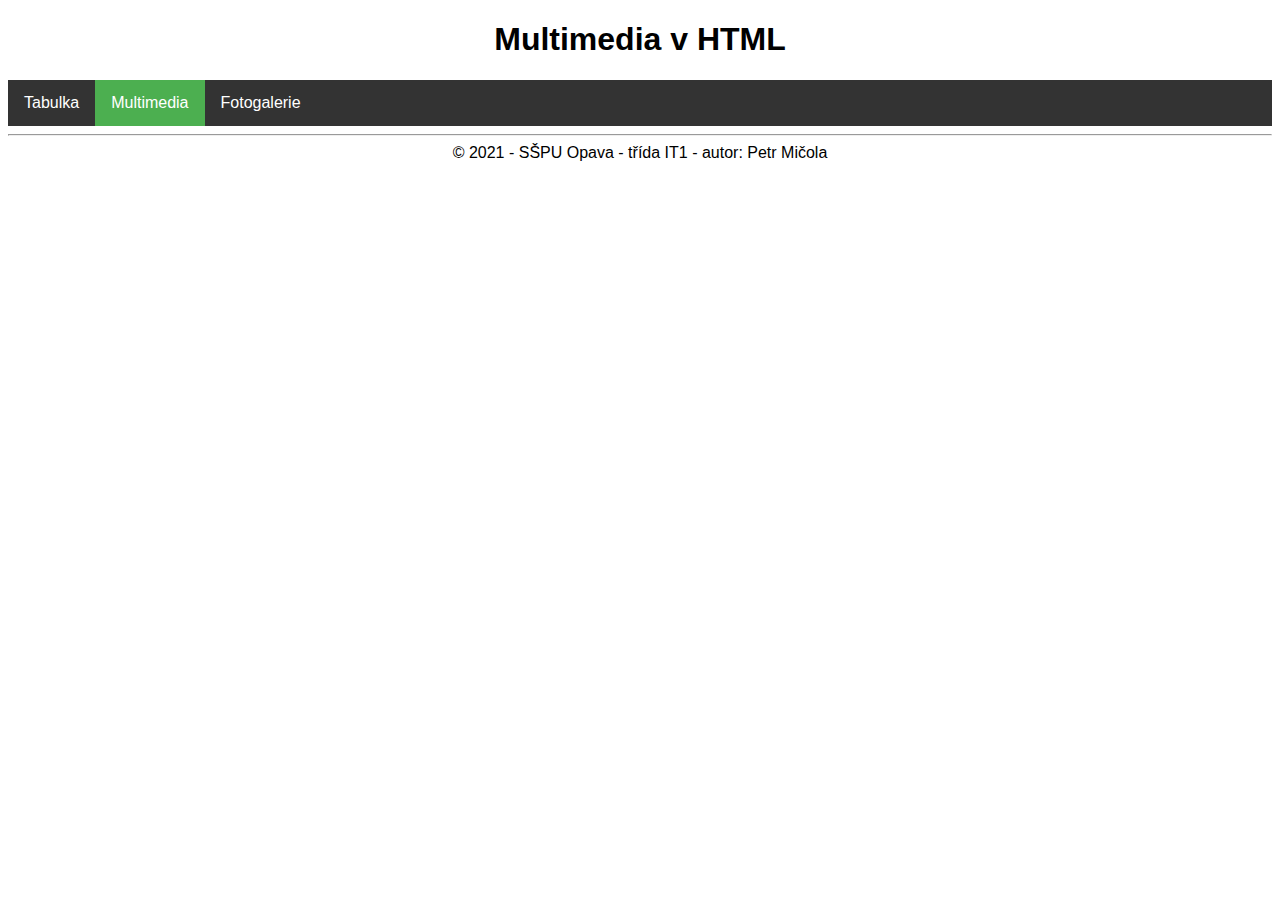
==== multimedia/index.html @ 7831fbf1 "První úpravy" ====
<!DOCTYPE html>
<html lang="cs">

<head>
    <meta charset="UTF-8">
    <meta http-equiv="X-UA-Compatible" content="IE=edge">
    <meta name="viewport" content="width=device-width, initial-scale=1.0">
    <title>Multimedia v HTML</title>
    <link rel="stylesheet" href="style.css">
    <link rel="icon" href="img/favicon.png">
</head>

<body>
    <header>
        <h1>Multimedia v HTML</h1>
        <ul>
            <li><a href="../tabulka/index.html">Tabulka</a></li>
            <li><a class="active" href="../multimedia/index.html">Multimedia</a></li>
            <li><a href="../fotogalerie/index.html">Fotogalerie</a></li>
        </ul>
    </header>

    <main></main>
    <footer>
        <hr>&copy; 2021 - SŠPU Opava - třída IT1 - autor: Petr Mičola</footer>
</body>

</html>
---- multimedia/style.css ----
body {
    font-family: 'Open Sans', sans-serif;
}

header {
    text-align: center; 
}

main {
    width: 60%;  
    margin: 0 auto;
    text-align: justify;
}

footer { 
    text-align: center;
}

/*navbar*/
ul {
    list-style-type: none;
    margin: 0;
    padding: 0;
    overflow: hidden;
    background-color: #333;
  }
  
  li {
    float: left;
  }
  
  li a {
    display: block;
    color: white;
    text-align: center;
    padding: 14px 16px;
    text-decoration: none;
  }
  
  li a:hover {
    background-color: #111;
  }
  .active {
    background-color: #4CAF50;
  }
  /*navbar*/
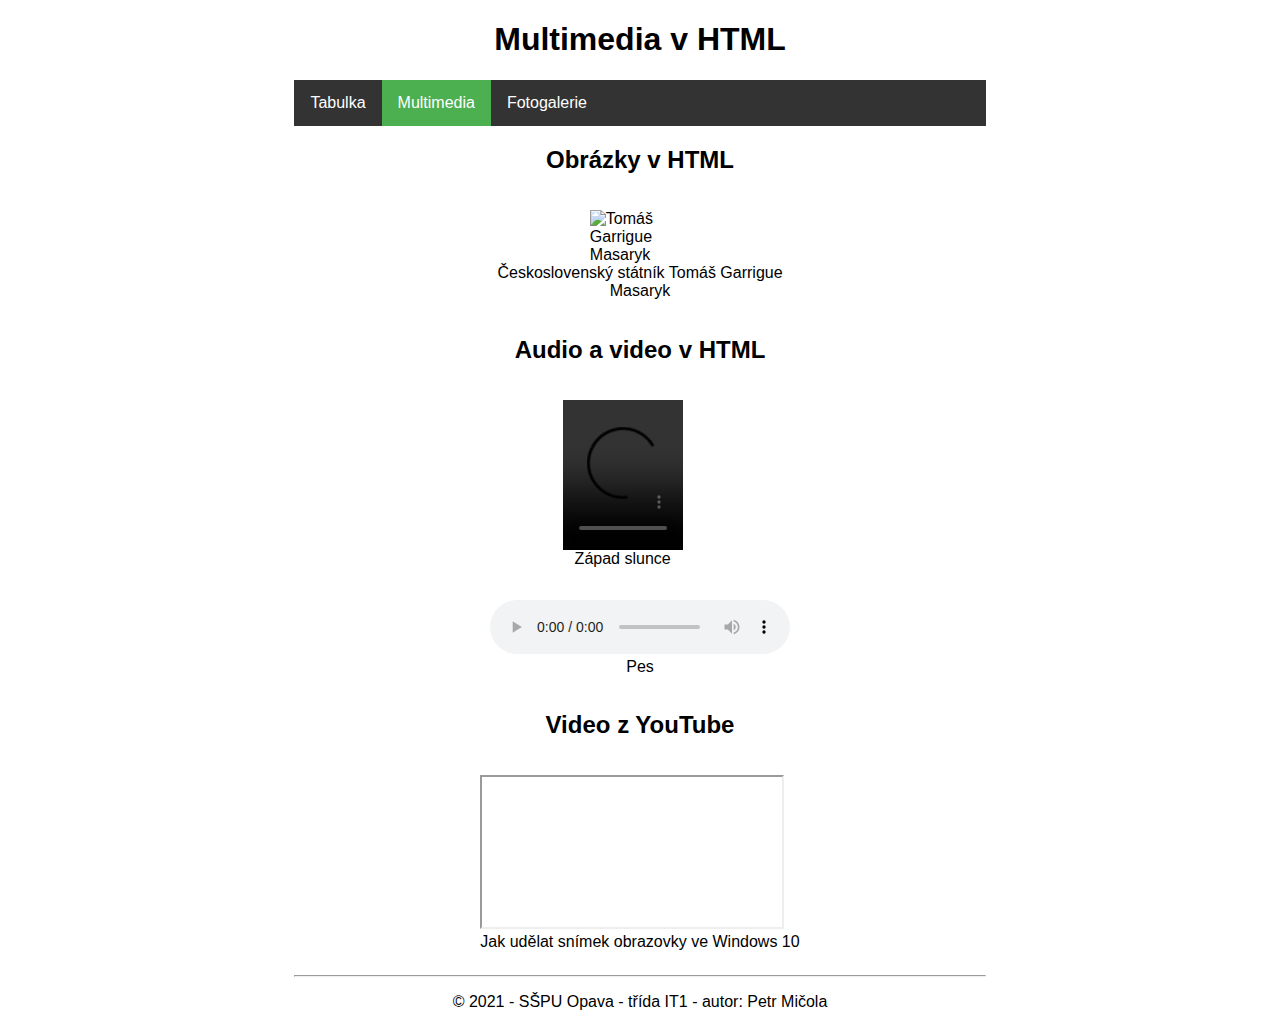
==== commit 66fbea92: "Základy hotové, zbývají stylové úpravy stránky" ====
--- a/multimedia/index.html
+++ b/multimedia/index.html
@@ -20,9 +20,45 @@
         </ul>
     </header>
 
-    <main></main>
+    <main>
+        <h2>Obrázky v HTML</h2>
+        <div>
+            <figure >
+                <img class="center" src="img/tgm.png" alt="Tomáš Garrigue Masaryk" width="30%">
+                <figcaption>Československý státník Tomáš Garrigue Masaryk</figcaption>
+            </figure>
+        </div>
+        <h2>Audio a video v HTML</h2>
+        <div>
+            <figure>
+                <video class="center" width="40%" controls>
+                    <source src="media/slunce.mp4" type="video/mp4">
+                    Váš prohlížeč bohužel nepodporuje tento formát.
+                </video>
+                <figcaption>Západ slunce</figcaption>
+            </figure>
+        </div>
+        <div>
+            <figure class="center">
+                <audio controls>
+                    <source src="media/pes.mp3" type="audio/mp3">
+                    Váš prohlížeč bohužel nepodporuje tento formát.
+                </audio>
+                <figcaption>Pes</figcaption>
+            </figure>
+        </div>
+        <h2>Video z YouTube</h2>
+        <div>
+            <figure class="center">
+                <iframe src="https://www.youtube.com/embed/cbGspKcR_5s"></iframe>
+                <figcaption>Jak udělat snímek obrazovky ve Windows 10</figcaption>
+            </figure>
+        </div>
+    </main>
     <footer>
-        <hr>&copy; 2021 - SŠPU Opava - třída IT1 - autor: Petr Mičola</footer>
+        <hr>
+        <p>&copy; 2021 - SŠPU Opava - třída IT1 - autor: Petr Mičola</p>
+    </footer>
 </body>
 
 </html>--- a/multimedia/style.css
+++ b/multimedia/style.css
@@ -1,46 +1,69 @@
 body {
-    font-family: 'Open Sans', sans-serif;
+  font-family: 'Open Sans', sans-serif;
+  margin-left: 23%;
+  margin-right: 23%;
 }
 
 header {
-    text-align: center; 
+  text-align: center;
+}
+
+div {
+  display: flex;
+  align-items: center;
 }
 
 main {
-    width: 60%;  
-    margin: 0 auto;
-    text-align: justify;
+  width: 60%;
+  margin: 0 auto;
+  text-align: justify;
 }
 
-footer { 
-    text-align: center;
+footer {
+  text-align: center;
+}
+
+h2 {
+  text-align: center;
+}
+
+figcaption {
+  text-align: center;
+}
+
+.center {
+  display: block;
+  margin-left: auto;
+  margin-right: auto;
 }
 
 /*navbar*/
 ul {
-    list-style-type: none;
-    margin: 0;
-    padding: 0;
-    overflow: hidden;
-    background-color: #333;
-  }
-  
-  li {
-    float: left;
-  }
-  
-  li a {
-    display: block;
-    color: white;
-    text-align: center;
-    padding: 14px 16px;
-    text-decoration: none;
-  }
-  
-  li a:hover {
-    background-color: #111;
-  }
-  .active {
-    background-color: #4CAF50;
-  }
-  /*navbar*/+  list-style-type: none;
+  margin: 0;
+  padding: 0;
+  overflow: hidden;
+  background-color: #333;
+}
+
+li {
+  float: left;
+}
+
+li a {
+  display: block;
+  color: white;
+  text-align: center;
+  padding: 14px 16px;
+  text-decoration: none;
+}
+
+li a:hover {
+  background-color: #111;
+}
+
+.active {
+  background-color: #4CAF50;
+}
+
+/*navbar*/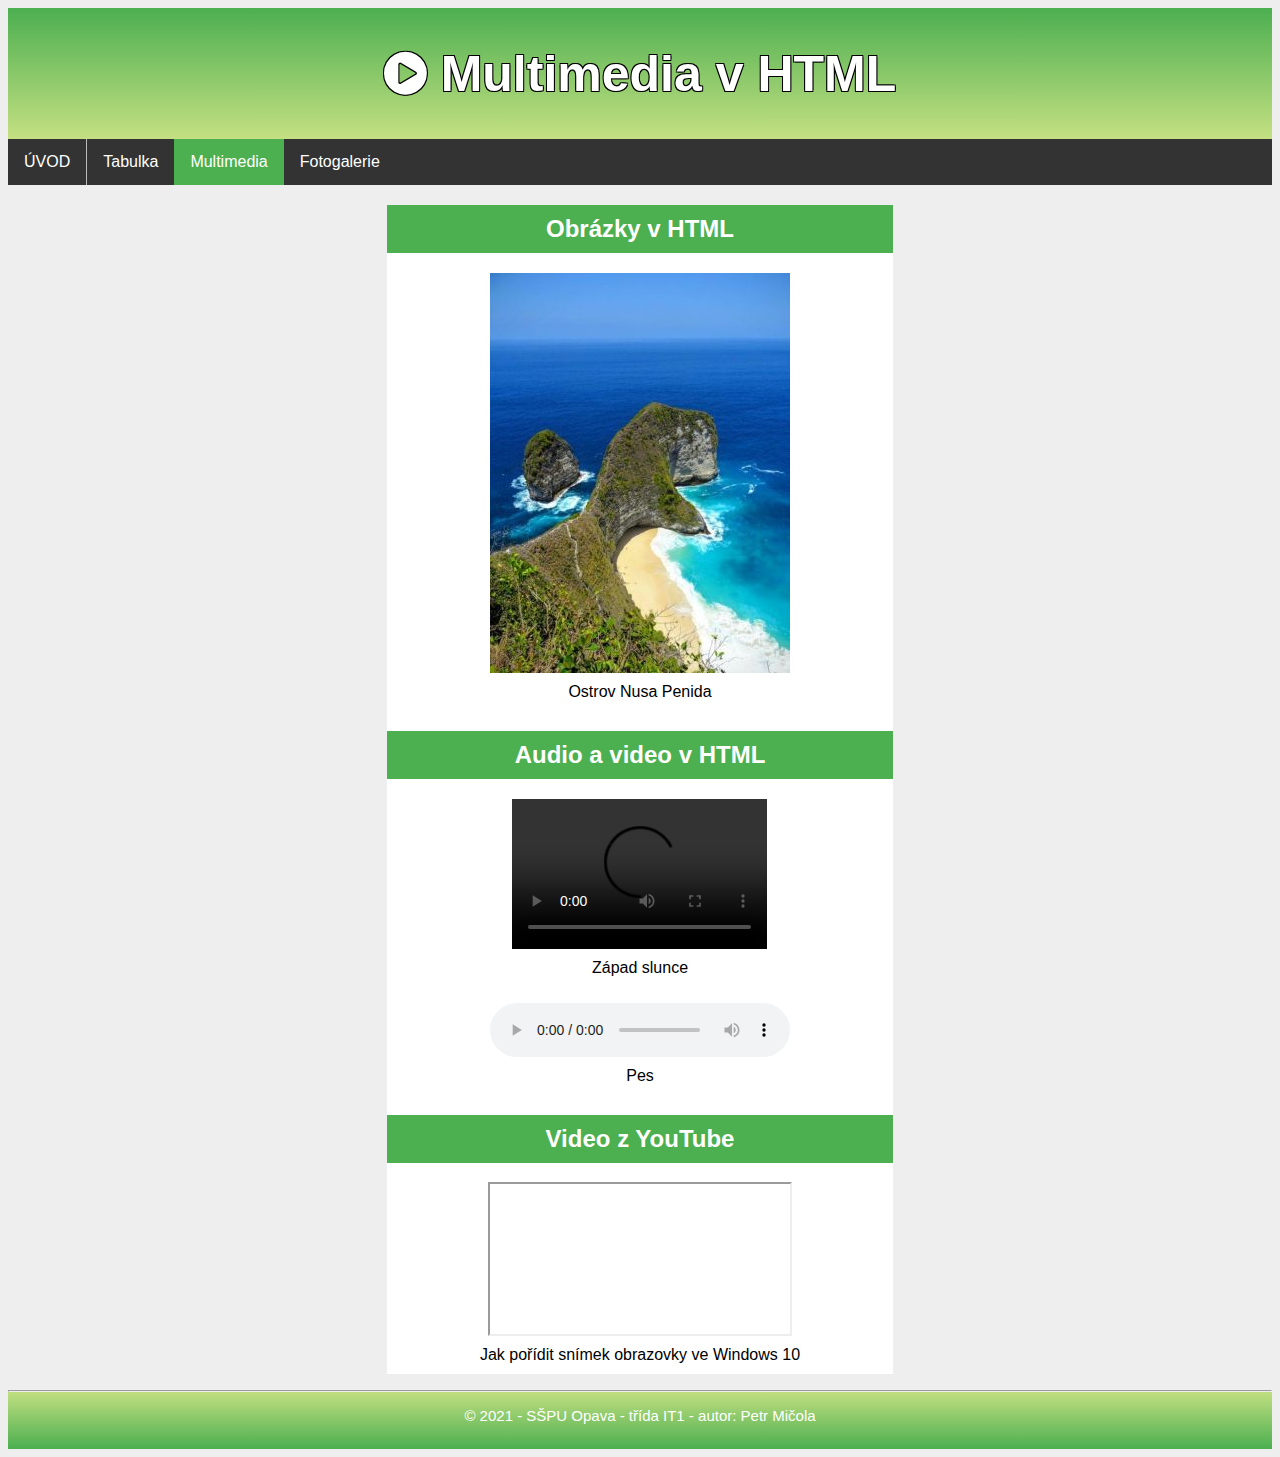
==== commit 687e753b: "DaVinci, stylové úpravy úvodu, galerie" ====
--- a/multimedia/index.html
+++ b/multimedia/index.html
@@ -6,16 +6,20 @@
     <meta http-equiv="X-UA-Compatible" content="IE=edge">
     <meta name="viewport" content="width=device-width, initial-scale=1.0">
     <title>Multimedia v HTML</title>
+    <link rel="stylesheet" href="https://cdnjs.cloudflare.com/ajax/libs/font-awesome/4.7.0/css/font-awesome.css" integrity="sha512-5A8nwdMOWrSz20fDsjczgUidUBR8liPYU+WymTZP1lmY9G6Oc7HlZv156XqnsgNUzTyMefFTcsFH/tnJE/+xBg==" crossorigin="anonymous" />
     <link rel="stylesheet" href="style.css">
     <link rel="icon" href="img/favicon.png">
 </head>
 
 <body>
     <header>
-        <h1>Multimedia v HTML</h1>
+        <section>
+            <h1><i class="fa fa-play-circle" aria-hidden="true"></i> Multimedia v HTML</h1>
+        </section>
         <ul>
+            <li><a class="uvod" href="../index.html">ÚVOD</a></li>
             <li><a href="../tabulka/index.html">Tabulka</a></li>
-            <li><a class="active" href="../multimedia/index.html">Multimedia</a></li>
+            <li><a class="active" href="#">Multimedia</a></li>
             <li><a href="../fotogalerie/index.html">Fotogalerie</a></li>
         </ul>
     </header>
@@ -23,15 +27,15 @@
     <main>
         <h2>Obrázky v HTML</h2>
         <div>
-            <figure >
-                <img class="center" src="img/tgm.png" alt="Tomáš Garrigue Masaryk" width="30%">
-                <figcaption>Československý státník Tomáš Garrigue Masaryk</figcaption>
+            <figure>
+                <img src="img/NusaPenida.jpg" alt="Ostrov Nusa Penida">
+                <figcaption>Ostrov Nusa Penida</figcaption>
             </figure>
         </div>
         <h2>Audio a video v HTML</h2>
         <div>
             <figure>
-                <video class="center" width="40%" controls>
+                <video class="center" width="60%" controls>
                     <source src="media/slunce.mp4" type="video/mp4">
                     Váš prohlížeč bohužel nepodporuje tento formát.
                 </video>
@@ -39,8 +43,8 @@
             </figure>
         </div>
         <div>
-            <figure class="center">
-                <audio controls>
+            <figure>
+                <audio class="center" controls>
                     <source src="media/pes.mp3" type="audio/mp3">
                     Váš prohlížeč bohužel nepodporuje tento formát.
                 </audio>
@@ -50,8 +54,8 @@
         <h2>Video z YouTube</h2>
         <div>
             <figure class="center">
-                <iframe src="https://www.youtube.com/embed/cbGspKcR_5s"></iframe>
-                <figcaption>Jak udělat snímek obrazovky ve Windows 10</figcaption>
+                <iframe class="center" src="https://www.youtube.com/embed/cbGspKcR_5s"></iframe>
+                <figcaption>Jak pořídit snímek obrazovky ve Windows 10</figcaption>
             </figure>
         </div>
     </main>
--- a/multimedia/style.css
+++ b/multimedia/style.css
@@ -1,34 +1,51 @@
 body {
   font-family: 'Open Sans', sans-serif;
-  margin-left: 23%;
-  margin-right: 23%;
+  background-color: #EEEEEE;
 }
 
-header {
+section {
+  padding: 3px;
   text-align: center;
-}
-
-div {
-  display: flex;
-  align-items: center;
+  background: linear-gradient(to bottom, #4CAF50 0%, #c4e082 100%);
+  color: white;
+  font-size: 25px;
 }
 
 main {
-  width: 60%;
-  margin: 0 auto;
   text-align: justify;
+  margin-left: 30%;
+  margin-right: 30%;
+  background-color: white;
 }
 
-footer {
-  text-align: center;
+h1 {
+  text-shadow: -1px -1px 0 #000, 1px -1px 0 #000, -1px 1px 0 #000, 1px 1px 0 #000;
 }
 
 h2 {
   text-align: center;
+  color: white;
+  background: #4CAF50;
+  padding: 10px;
+}
+
+footer {
+  padding-bottom: 10px;
+  text-align: center;
+  background: linear-gradient(to bottom, #c4e082 0%, #4CAF50 100%);
+  color: white;
+  font-size: 15px;
 }
 
 figcaption {
   text-align: center;
+  padding: 10px 0;
+}
+
+img {
+  display: block;
+  margin-left: auto;
+  margin-right: auto;
 }
 
 .center {
@@ -59,11 +76,16 @@
 }
 
 li a:hover {
-  background-color: #111;
+  background-color: rgb(63, 63, 63);
+  color: #c4e082;
 }
 
 .active {
   background-color: #4CAF50;
 }
 
+.uvod {
+  border-right: 1px solid #bbb;
+}
+
 /*navbar*/